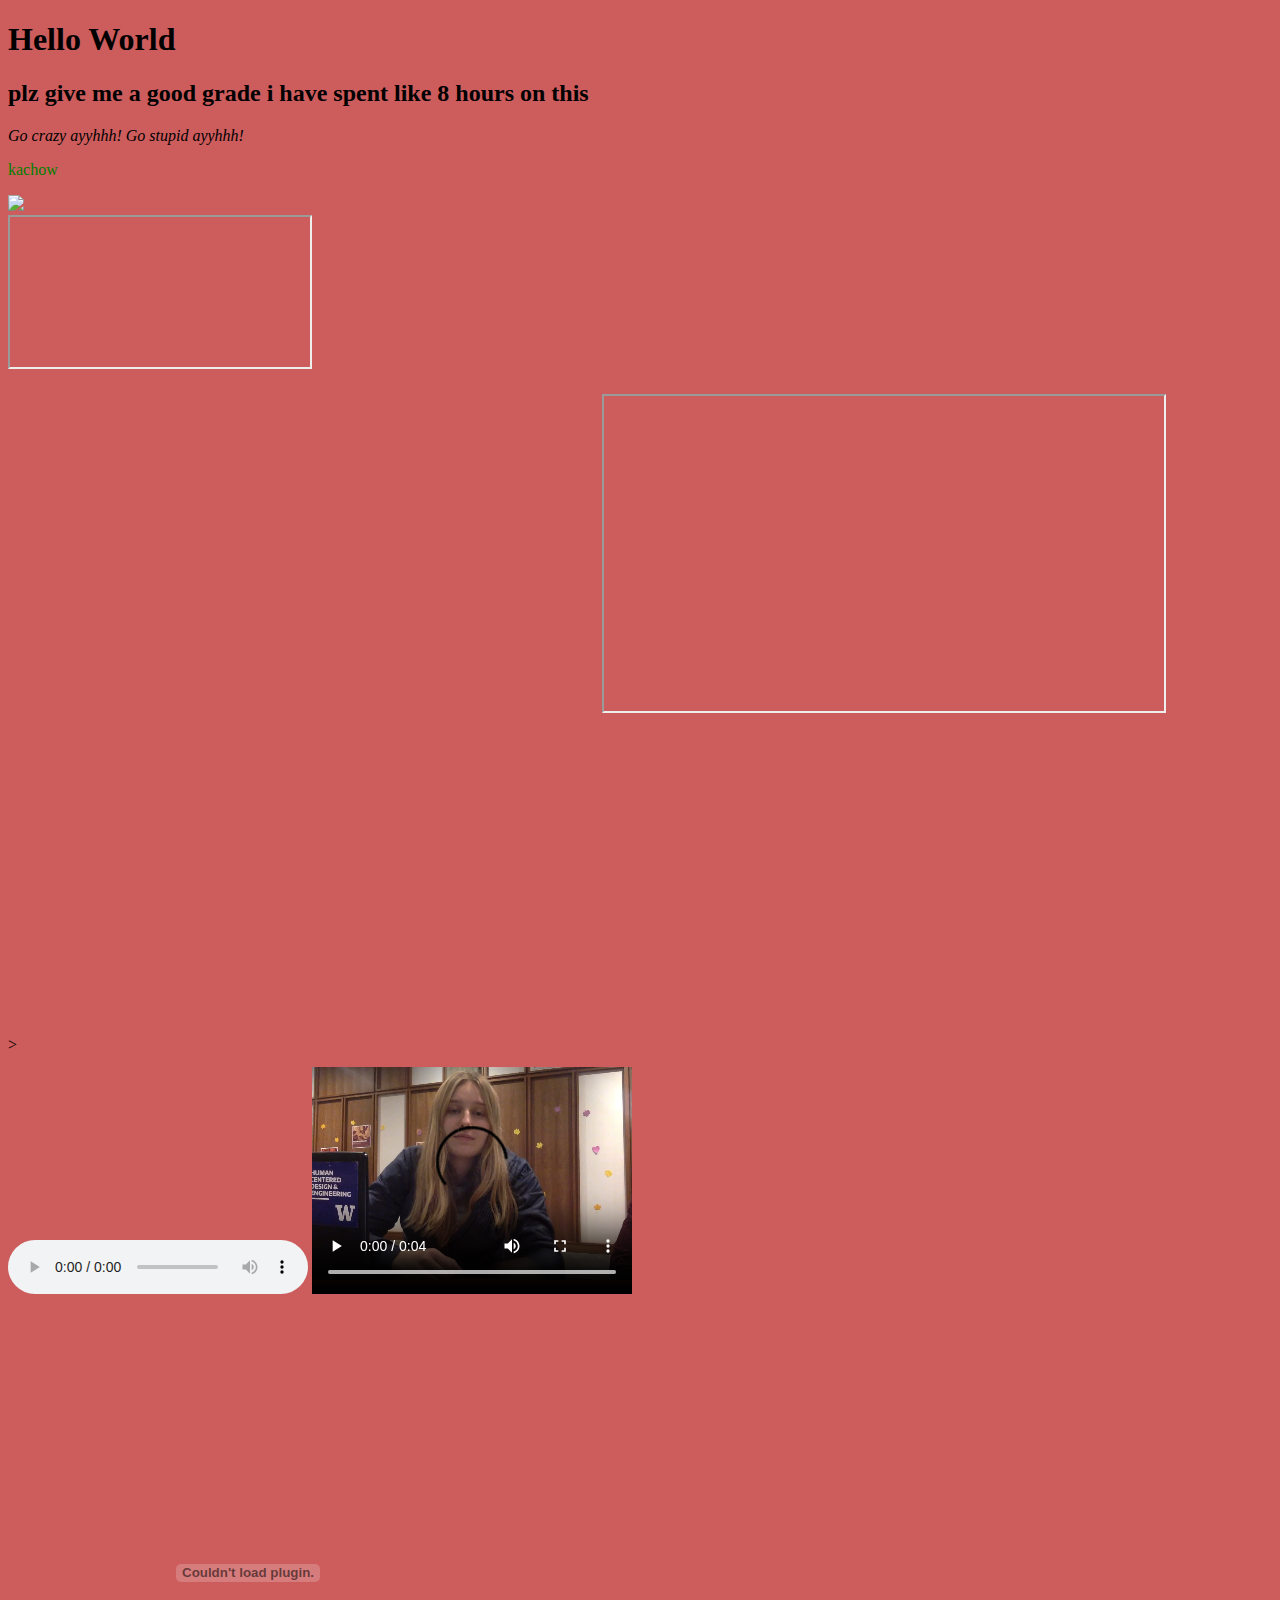
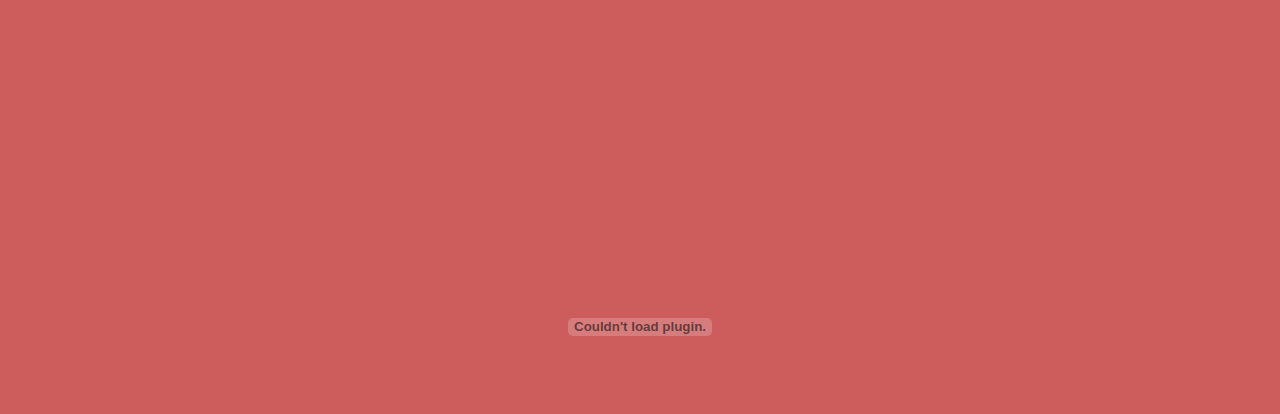
==== embeddingOriginalWork.html @ 018ae408 "Add files via upload" ====
<!DOCTYPE html>
<html>
    <head>
        <title> Hello World</title>
    </head>
    <body>
        <h1>Hello World</h1>
        <h2><b>plz give me a good grade i have spent like 8 hours on this</b></h2>
        <p><i>Go crazy ayyhhh! Go stupid ayyhhh!</i></p>
        <p style="color:green" font-size:50px;>kachow</p>
        <img src= "https://66.media.tumblr.com/d01efcbb46f523382ef67f6c493186bc/tumblr_pbofa1CGMh1xsqt1co1_400.gif">
        <br>
        <iframe src="https://maps.google.com/maps?f=q&source=s_q&hl=en&geocode=&q=software+ companies&aq=0&oq=software&sll=47.670993,-122.344752&sspn=0.263556,0.676346& ie=UTF8&hq=software+companies&hnear=&t=m&ll=47.670993,-122.344752&spn=0.263556,0.676346 &output=embed"></iframe>
        <br>
        <iframe width="590" height="340" 
        src="https://www.youtube.com/embed/rY-FJvRqK0E?start=180" style="border:5px seagreen;" allow="accelerometer; autoplay; encrypted-media; gyroscope; picture-in-picture" allowfullscreen>
        </iframe>
        <iframe width="560" height="315" src="https://www.youtube.com/embed/hem_dcwShxs?start=180" frameborder="70" allow="accelerometer; autoplay; encrypted-media; gyroscope; picture-in-picture" allowfullscreen>
        </iframe>
        <iframe width="560" height="315" src="https://www.youtube.com/embed/KMtJJ9O8DPM" frameborder="0" allow="accelerometer; autoplay; encrypted-media; gyroscope; picture-in-picture" allowfullscreen></iframe>
        <br>
        ><br>
        <body style="background-color:indianred;"></body>
        <audio controls>
            <source src="13 STAINS.mp3" type="audio/mpeg">
          Your browser does not support the audio element...yehaw
        </audio>
        <video width="320" height="240" controls>
            <source src="NICWHIP.mp4" type="video/mp4">
          Your browser does not support the video tag. hahaha i wanna die
          </video>  

    <br>
          <object width="480" height="550" data="2048flash.swf"></object>
          <object data="Lectures5.pdf" width="100%" height="100%"></object>

    </body>
</html>
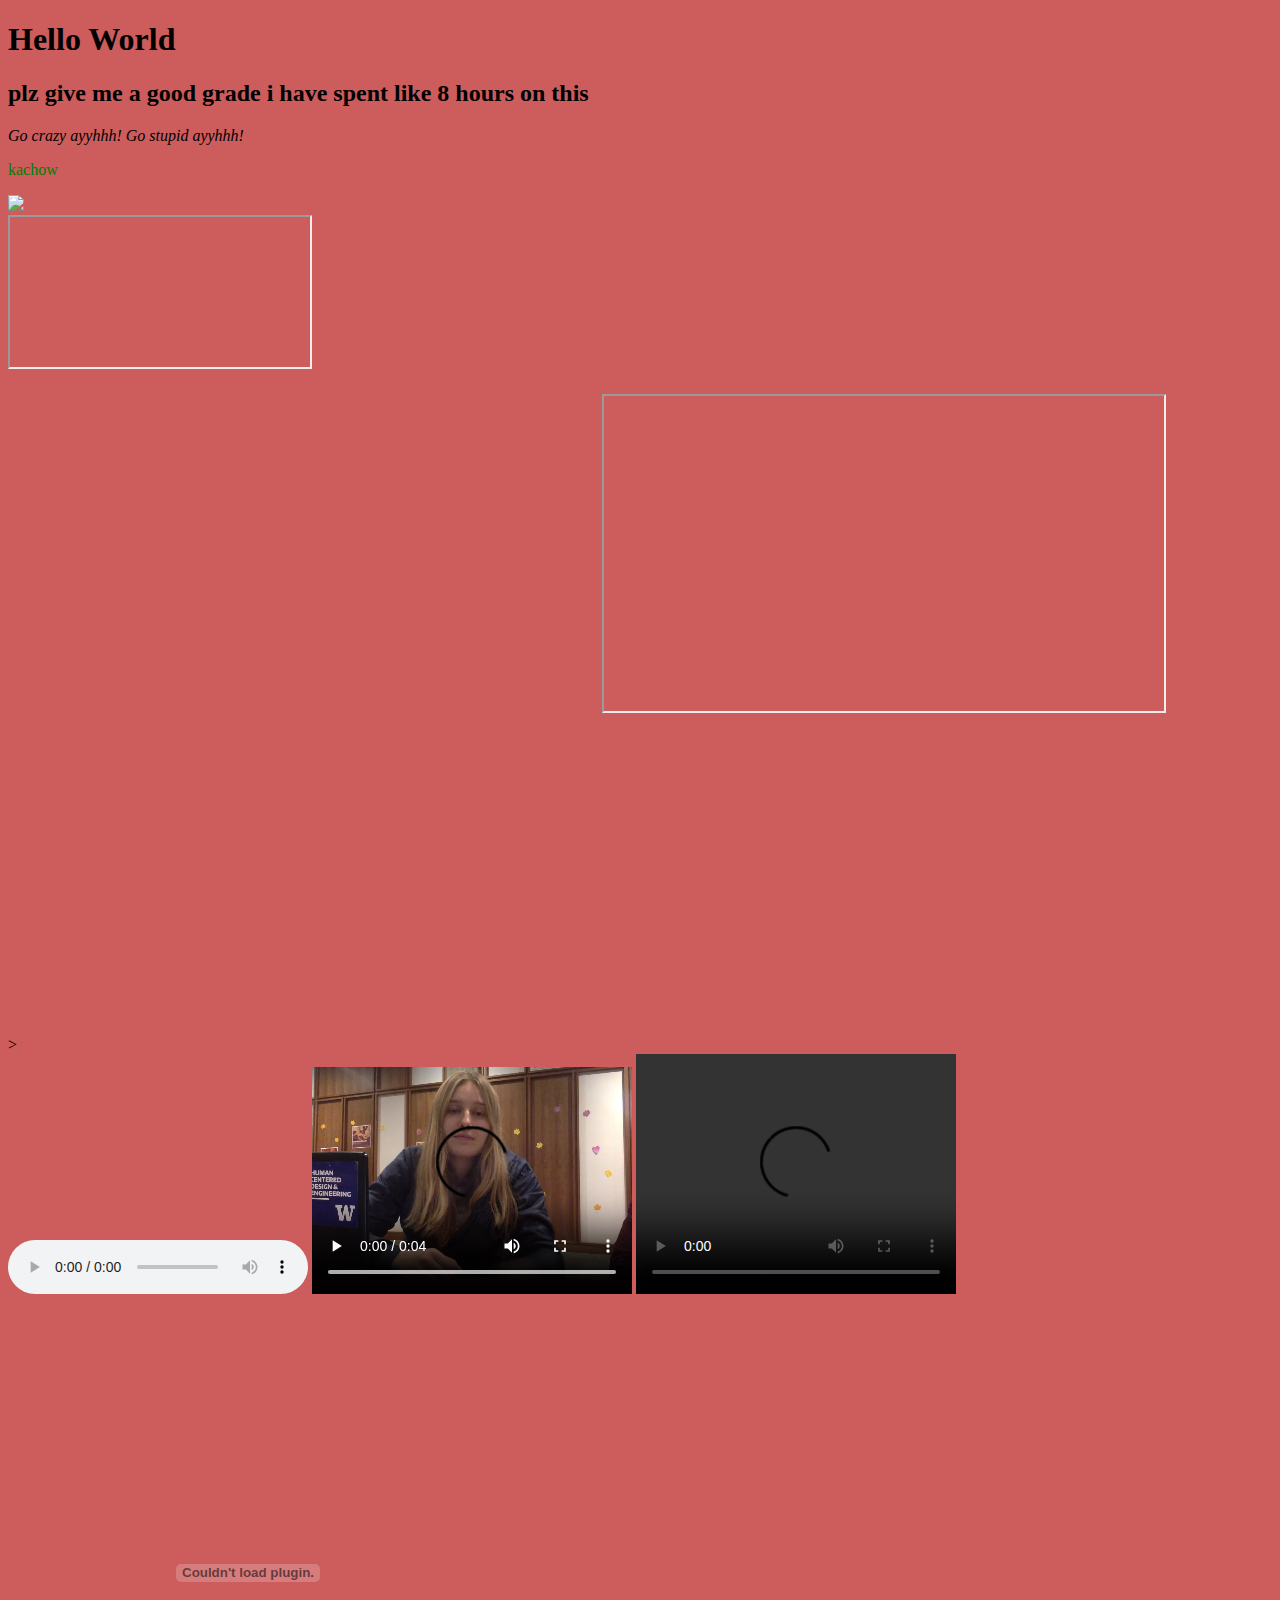
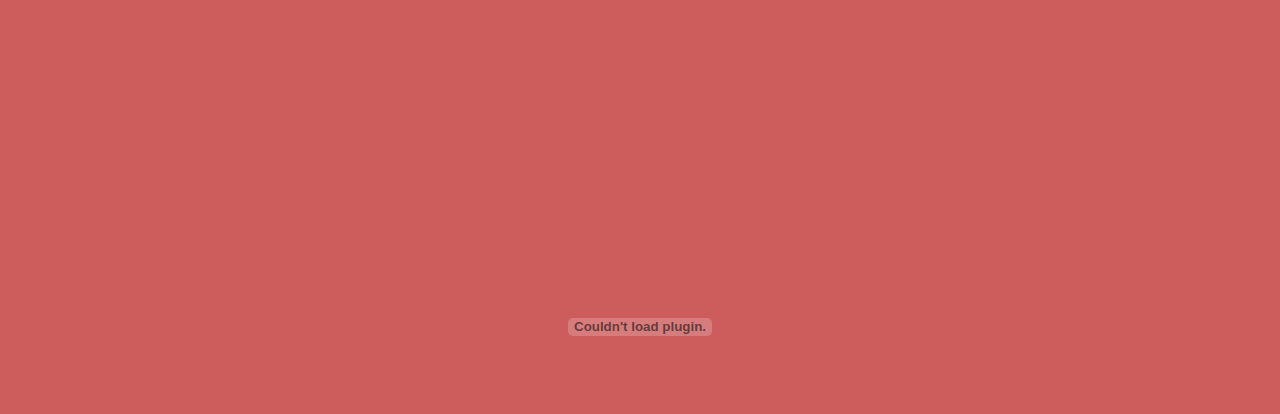
==== commit b8f91ae0: "Rename embeddingOriginalWork.html.html to embeddingOriginalWork.html" ====
--- a/embeddingOriginalWork.html
+++ b/embeddingOriginalWork.html
@@ -29,10 +29,15 @@
             <source src="NICWHIP.mp4" type="video/mp4">
           Your browser does not support the video tag. hahaha i wanna die
           </video>  
+          <video width="320" height="240" controls>
+            <source src="Moo.mp4" type="video/mp4">
+          Your browser does not support the video tag. hahaha i wanna die
+          </video>  
+
 
     <br>
           <object width="480" height="550" data="2048flash.swf"></object>
           <object data="Lectures5.pdf" width="100%" height="100%"></object>
 
     </body>
-</html>+</html>
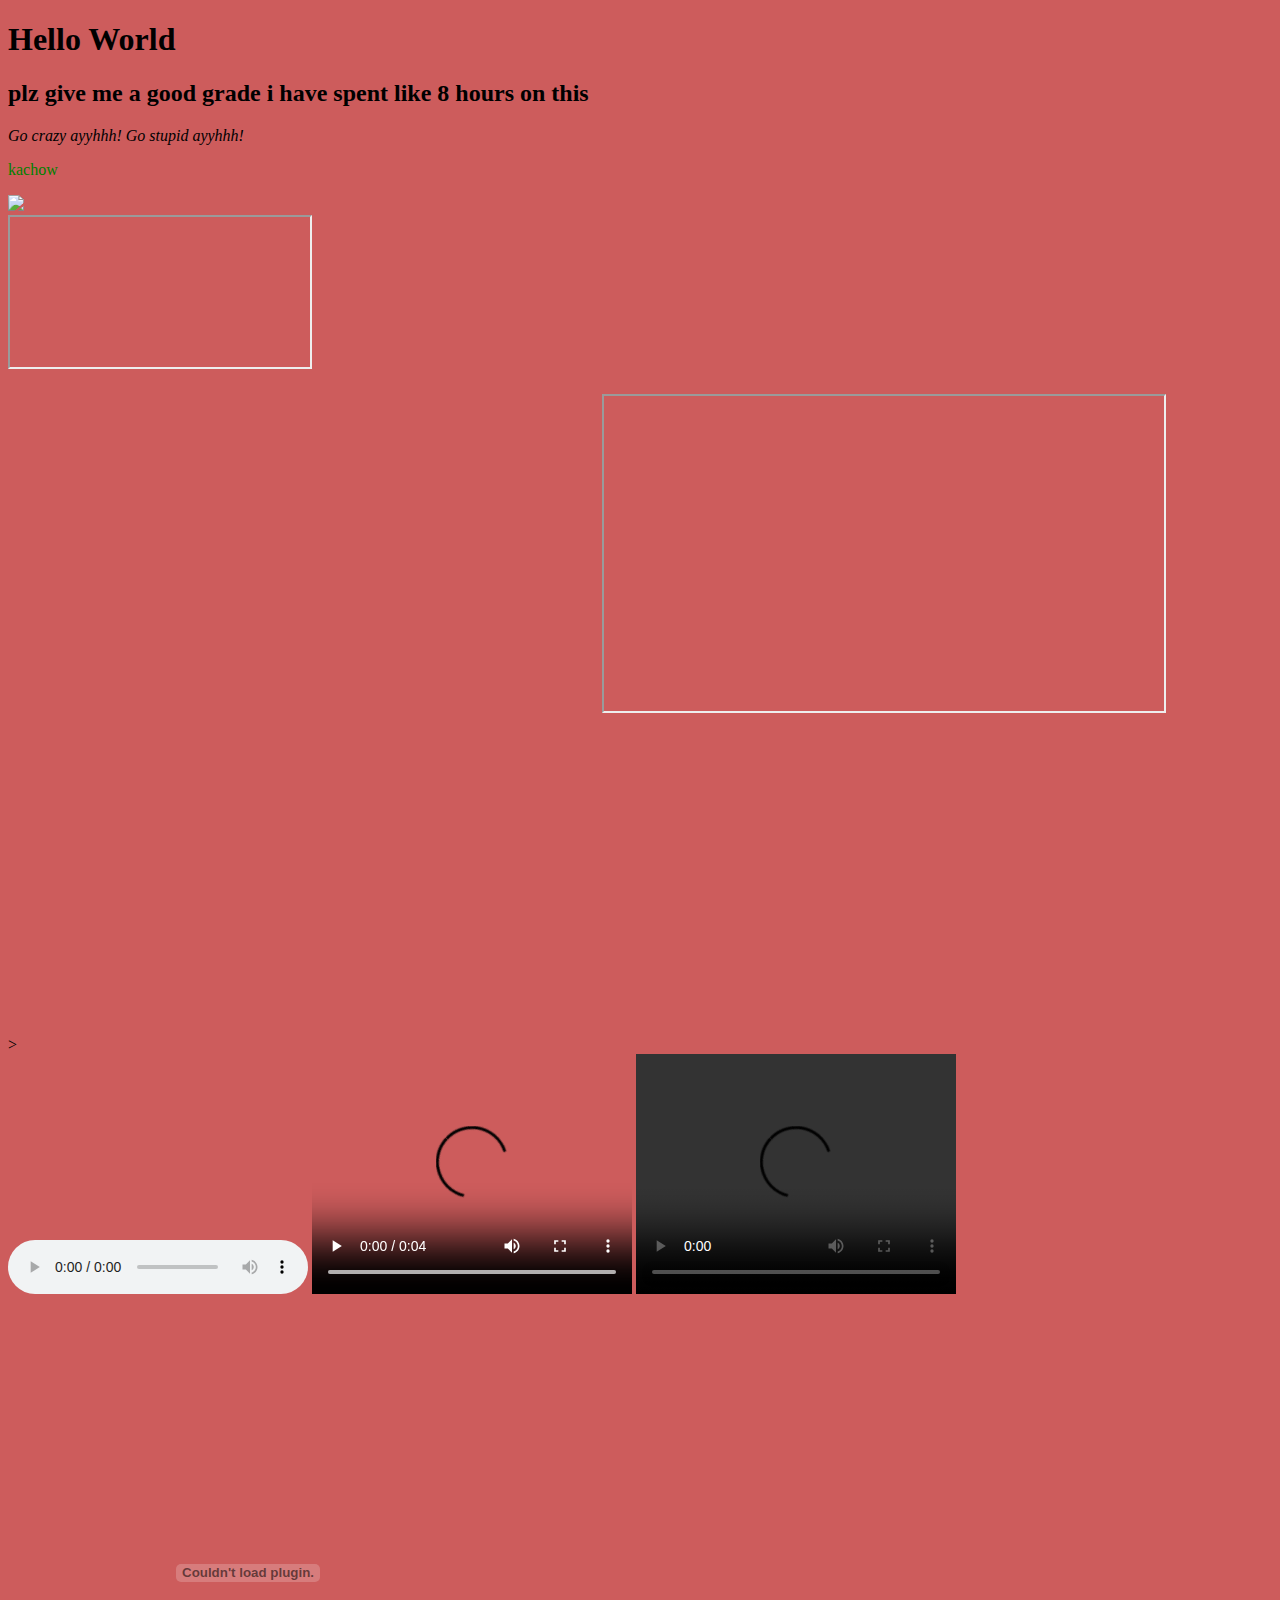
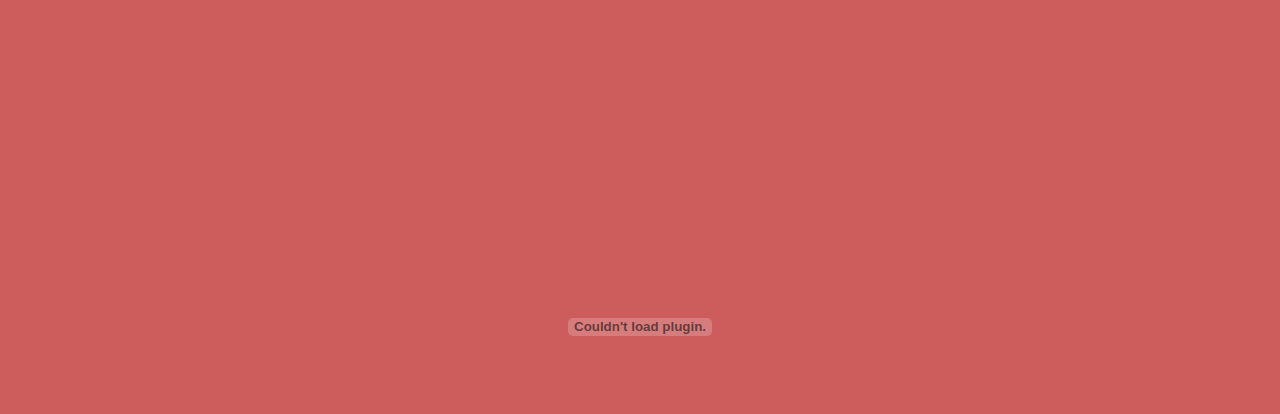
==== commit a8a77bcb: "Add files via upload" ====
--- a/embeddingOriginalWork.html
+++ b/embeddingOriginalWork.html
@@ -40,4 +40,4 @@
           <object data="Lectures5.pdf" width="100%" height="100%"></object>
 
     </body>
-</html>
+</html>